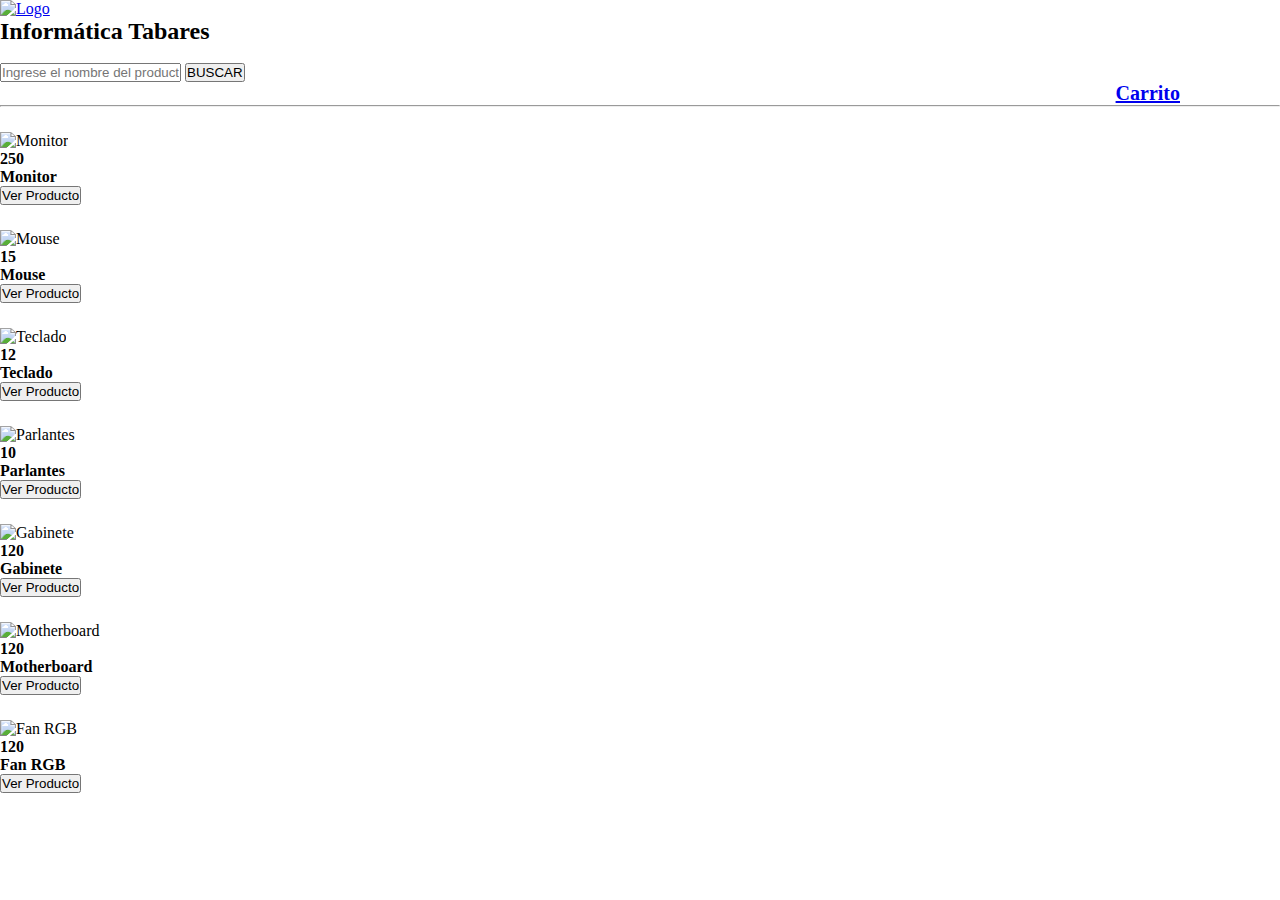
==== index.html @ 70f5a85d "Añadidos" ====
<!DOCTYPE html>
<html lang="en">

<head>
    <meta charset="UTF-8">
    <meta name="viewport" content="width=device-width, initial-scale=1.0">
    <link href="https://cdn.jsdelivr.net/npm/bootstrap@5.1.3/dist/css/bootstrap.min.css" rel="stylesheet"
        integrity="sha384-1BmE4kWBq78iYhFldvKuhfTAU6auU8tT94WrHftjDbrCEXSU1oBoqyl2QvZ6jIW3" crossorigin="anonymous">
    <link rel="stylesheet" href="/assets/css/style.css">
    <title>Inicio</title>
</head>

<body>


    <div class="container my-5">
        <div class="row">
            <div class="col text-center">
                <a href="index.html"><img src="./assets/img/Logo.webp" alt="Logo" width="80"></a>
            </div>
            <h2 class="text-center">Informática Tabares</h2>
        </div>
    </div>

    <div class="container my-5">
        <div class="row">
            <div class="col-md-3 text-center">
                &nbsp;
            </div>
            <div class="col-md-6 text-center">
                <div class="input-group mb-3">
                    <input type="text" id="busqueda" class="form-control" placeholder="Ingrese el nombre del producto">
                    <button class="input-group-text" id="btnBusqueda" onclick="renderProductos()">BUSCAR</button>
                </div>
            </div>
        </div>
    </div>

    <div class="navbar-nav mr-auto ml-auto text-center" id="Menu-Nav">
        <a class="nav-item nav-link" href="./carrito.html">Carrito</a>
    </div>

    <hr>
    <div class="container m-5 p-2 bg-light">
        <div id="contenido" class="row">
        </div>
    </div>

    <script src="https://cdn.jsdelivr.net/npm/bootstrap@5.1.3/dist/js/bootstrap.bundle.min.js"
        integrity="sha384-ka7Sk0Gln4gmtz2MlQnikT1wXgYsOg+OMhuP+IlRH9sENBO0LRn5q+8nbTov4+1p"
        crossorigin="anonymous"></script>


    <Script src="js/stock.js"></Script>
</body>

</html>
---- assets/css/style.css ----
* {
    margin: 0;
    padding: 0;
    box-sizing: border-box;
}

.card-height {
    height: 100%;
    margin-top: 25px;
}

#Menu-Nav {
    display: flex;
    flex-direction: row;
    justify-content: end;
    font-weight: bold;
    font-size: 20px;
    margin-right: 100px;
}
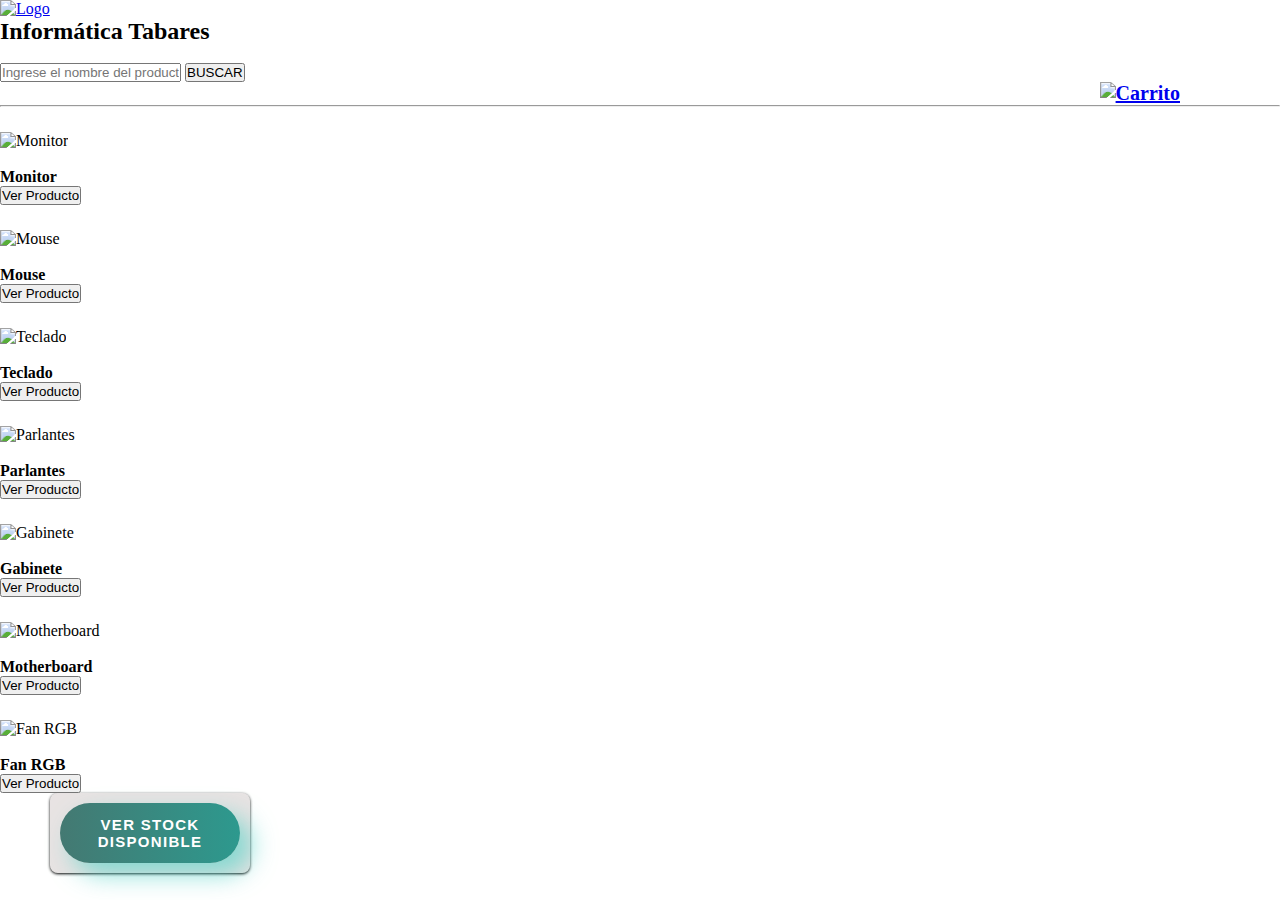
==== commit 4afd0f90: "Ultimos retoques" ====
--- a/index.html
+++ b/index.html
@@ -37,13 +37,19 @@
     </div>
 
     <div class="navbar-nav mr-auto ml-auto text-center" id="Menu-Nav">
-        <a class="nav-item nav-link" href="./carrito.html">Carrito</a>
+        <a href="./carrito.html">
+            <img src="./assets/img/cart2.svg" width="30px" alt="Carrito">
+        </a>
     </div>
 
     <hr>
     <div class="container m-5 p-2 bg-light">
         <div id="contenido" class="row">
         </div>
+    </div>
+
+    <div id="resultado" class="CantidadProductos">
+        <button id="Stock" class="button" type="button"><p>Ver Stock Disponible</p></button>
     </div>
 
     <script src="https://cdn.jsdelivr.net/npm/bootstrap@5.1.3/dist/js/bootstrap.bundle.min.js"
--- a/assets/css/style.css
+++ b/assets/css/style.css
@@ -16,4 +16,57 @@
     font-weight: bold;
     font-size: 20px;
     margin-right: 100px;
+}
+
+.CantidadProductos {
+    background-color: rgba(206, 197, 197, 0.479);
+    text-align: left;
+    padding: 10px;
+    width: 200px;
+    font-weight: bold;
+    font-family: Verdana, Geneva, Tahoma, sans-serif;
+    border-radius: 8px;
+    margin-bottom: 20px;
+    margin-left: 50px;
+    box-shadow: 0 1px 3px;
+}
+
+p {
+    color: white;
+}
+
+.button {
+    min-width: 100px;
+    min-height: 60px;
+    font-family: 'Nunito', sans-serif;
+    font-size: 15px;
+    text-transform: uppercase;
+    letter-spacing: 1.3px;
+    font-weight: 700;
+    color: #313133;
+    background: #4FD1C5;
+    background: linear-gradient(90deg, rgb(68, 121, 114) 0%, rgb(45, 153, 142) 100%);
+    border: none;
+    border-radius: 1000px;
+    box-shadow: 12px 12px 24px rgba(79, 209, 197, .64);
+    transition: all 0.3s ease-in-out 0s;
+    cursor: pointer;
+    outline: none;
+    position: relative;
+    padding: 10px;
+}
+
+.button:hover,
+.button:focus {
+    color: #313133;
+    transform: translateY(-6px);
+}
+
+button:hover::before,
+button:focus::before {
+    opacity: 1;
+}
+
+.carro {
+border: solid black;
 }